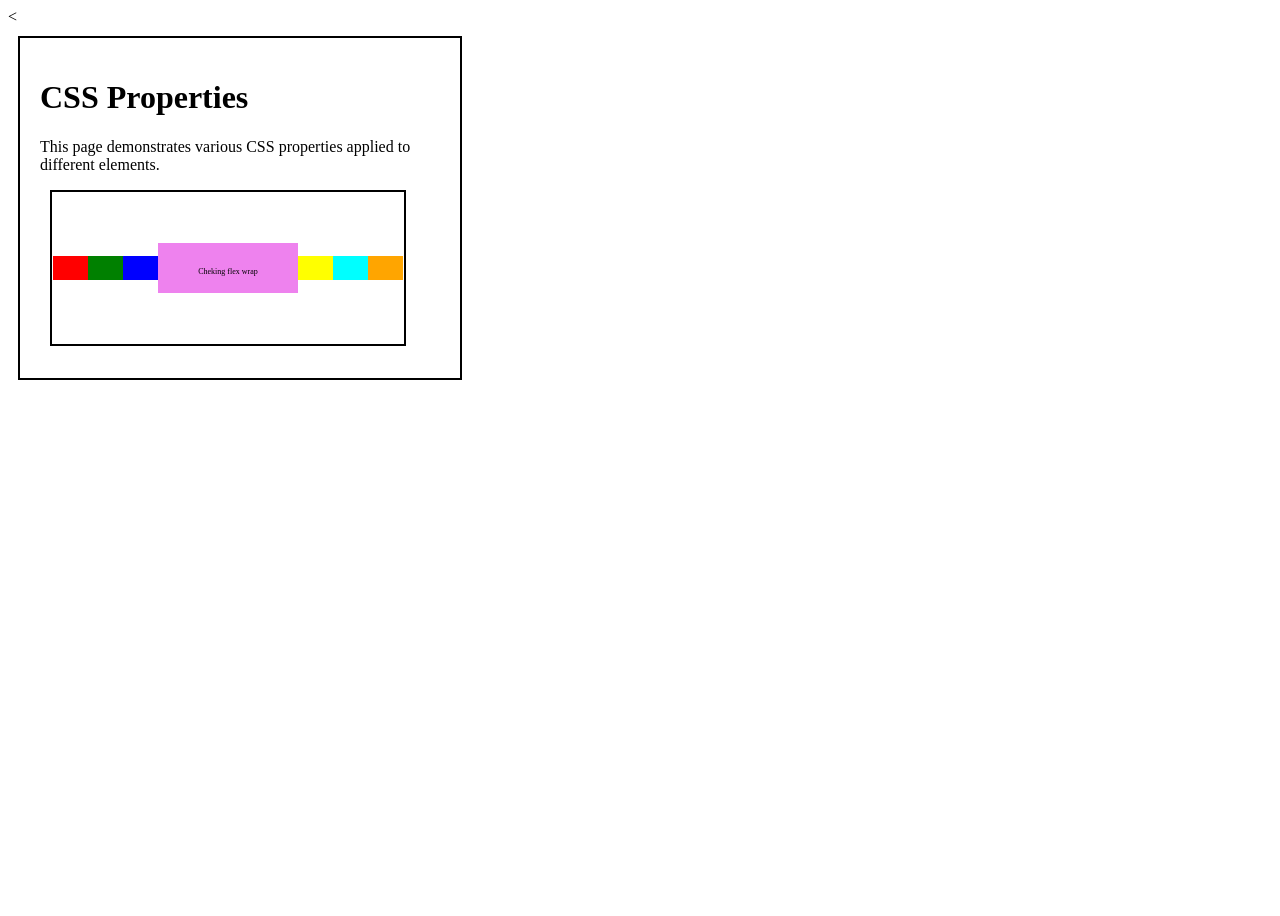
==== index.html @ 8c31e159 "HTML and CSS" ====
<<!DOCTYPE html>
<html lang="en">
<head>
    <meta charset="UTF-8">
    <meta name="viewport" content="width=device-width, initial-scale=1.0">
    <title>CSS Properties</title>
    <link rel="stylesheet" href="box.css">
</head>
<body>

    <!-- Display properties CSS-->
    <div class="container">
        <h1>CSS Properties</h1>
        <p>This page demonstrates various CSS properties applied to different elements.</p>

        <div class="box1">
            <div class="b1"></div>
            <div class="b2"></div>
            <div class="b3"></div>
            <div class="b4">
                <p>Cheking flex wrap</p>
            </div>
            <div class="b5"></div>
            <div class="b6"></div>
            <div class="b7"></div>
        </div>

        <!-- <div class="box2">
            <h2>Box2</h2>
        </div> -->
    </div>
</body>
</html>
---- box.css ----
/* Display properties */
.  {
margin:0;
padding:0;
  }
  body{
  height: 100vh;
}

/* Box Model */
.container {
  width: 400px;
  height: 300px;
  padding: 20px;
  border: 2px solid black;
  margin: 10px;
}

.box1 {
  width: 350px;
  height: 150px;
  padding: 1px;
  border: 2px solid black;
  margin: 10px;
  display: flex;
  justify-content: space-evenly;
  align-items: center;
}


.b1 {
  background-color: red;
  width: 45px;
  height: 23.5px;
  display: inline-block;
}
.b2 {
  background-color: green;
  width: 45px;
  height: 23.5px;
  display: inline-block;
}
.b3 {
  background-color: blue;
  width: 45px;
  height: 23.5px;
  display: inline-block;
}
.b4 {
  background-color: violet;
  width: 180px;
  height: 50px;
    display: flex;
    align-items:center;
    justify-content:center;
    white-space:nowrap;
    overflow:hidden;
    text-overflow:ellipsis;
}


.b5 {
  background-color: yellow;
  width: 45px;
  height: 23.5px;
  display: flex;
  flex-wrap: wrap;

}
.b4 p{
    font-size: 0.5rem;
    text-align:center;
    justify-content:center;
    padding-top:5%;
    display:flexbox;
}

.b6 {
  background-color: cyan;
  width: 45px;
  height: 23.5px;
  display: inline-block;
}
.b7 {
  background-color: orange;
  width: 45px;
  height: 23.5px;
  display: inline-block;

}
.b8 {
  background-color: pink;
  width: 45px;
  height: 23.5px;
  display: inline-block;

}
.b9 {
  background-color: brown;
  width: 45px;
  height: 23.5px;
  display: inline-block;

}



.box2 {
  width: 150px;
  height: 150px;
  padding: 1px;
  border: 2px solid black;
  margin: 10px;
  display: block;
  text-align:left;
  
}
box3 {
  width: 150px;
  height: 150px;
  padding: 1px;
  border: 2px solid black;
  margin: 10px;
  display: block;
}
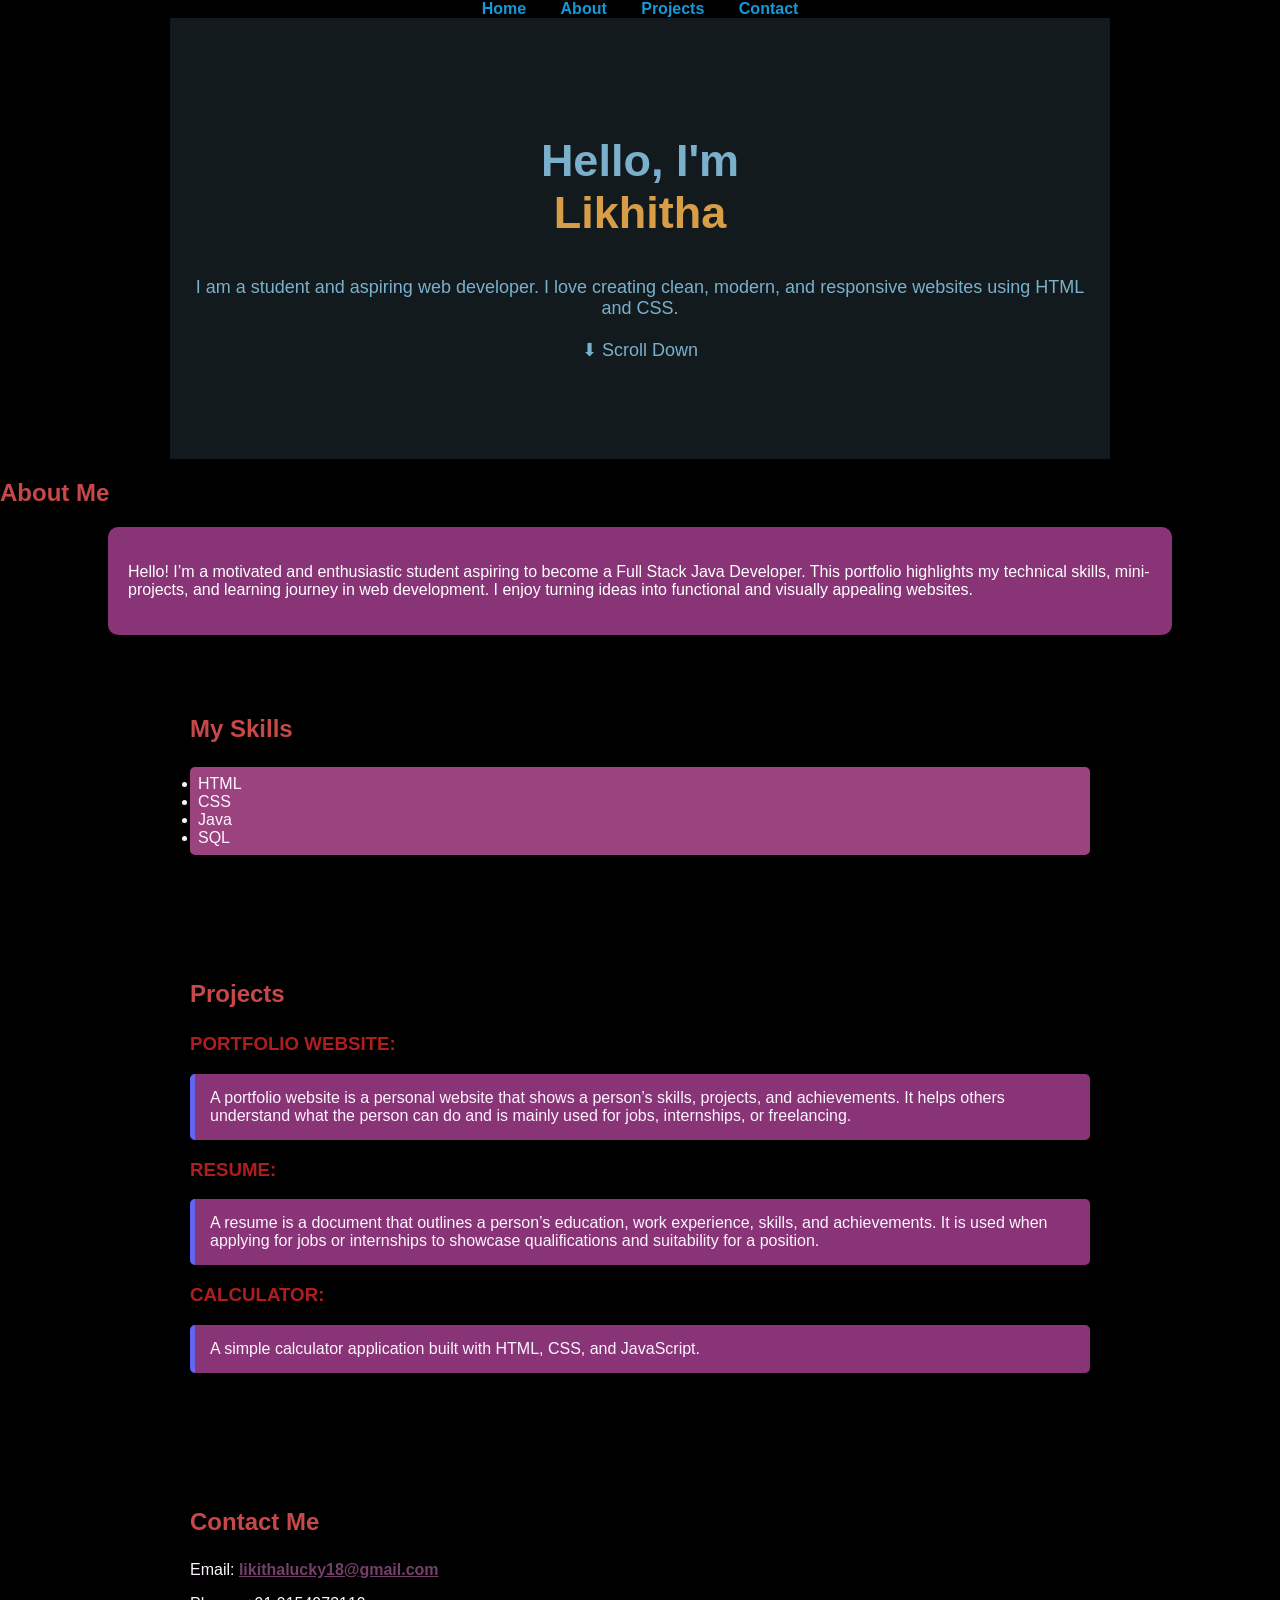
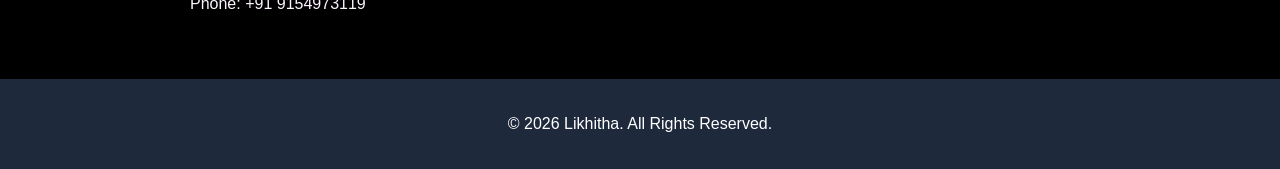
==== commit 34528a14: "Add files via upload" ====
--- a/index.html
+++ b/index.html
@@ -1,35 +1,86 @@
-<<!DOCTYPE html>
+<!DOCTYPE html>
 <html lang="en">
 <head>
     <meta charset="UTF-8">
     <meta name="viewport" content="width=device-width, initial-scale=1.0">
-    <title>CSS Properties</title>
-    <link rel="stylesheet" href="box.css">
+    <title>Portfolio - LIKHITHA</title>
+    <link rel="stylesheet" href="style.css">
 </head>
 <body>
 
-    <!-- Display properties CSS-->
-    <div class="container">
-        <h1>CSS Properties</h1>
-        <p>This page demonstrates various CSS properties applied to different elements.</p>
+<!-- Navbar -->
+<nav>
+    <a href="#home">Home</a>
+    <a href="#about">About</a>
+    <a href="#projects">Projects</a>
+    <a href="#contact">Contact</a>
+</nav>
 
-        <div class="box1">
-            <div class="b1"></div>
-            <div class="b2"></div>
-            <div class="b3"></div>
-            <div class="b4">
-                <p>Cheking flex wrap</p>
-            </div>
-            <div class="b5"></div>
-            <div class="b6"></div>
-            <div class="b7"></div>
-        </div>
+<!-- Hero Section -->
+<section id="home" class="hero">
+    <h1>Hello, I'm <br><span>Likhitha</span></h1>
+    <p>
+        I am a student and aspiring web developer. I love creating clean,
+        modern, and responsive websites using HTML and CSS.
+    </p>
+    <p class="scroll">⬇ Scroll Down</p>
+</section>
 
-        <!-- <div class="box2">
-            <h2>Box2</h2>
-        </div> -->
-    </div>
+<!-- About -->
+    <h2 class="about-title">About Me</h2>
+    <div class="about-box">
+    <p>
+        Hello! I’m a motivated and enthusiastic student aspiring to become a Full Stack Java Developer.
+        This portfolio highlights my technical skills, mini-projects, and learning journey in web development.
+        I enjoy turning ideas into functional and visually appealing websites.
+    </p>
+</div>
+<!-- Skills -->
+<section>
+    <h2>My Skills</h2>
+    <ul>
+        <li>HTML</li>
+        <li>CSS</li>
+        <li>Java</li>
+        <li>SQL</li>
+    </ul>
+</section>
+
+<!-- Projects -->
+<section id="projects">
+    <h2>Projects</h2>
+
+    <h3>PORTFOLIO WEBSITE:</h3>
+    <p>
+        A portfolio website is a personal website that shows a person’s skills,
+        projects, and achievements. It helps others understand what the person
+        can do and is mainly used for jobs, internships, or freelancing.
+    </p>
+
+    <h3>RESUME:</h3>
+    <p>
+        A resume is a document that outlines a person’s education, work experience,
+        skills, and achievements. It is used when applying for jobs or internships
+        to showcase qualifications and suitability for a position.
+    </p>
+
+    <h3>CALCULATOR:</h3>
+    <p>
+        A simple calculator application built with HTML, CSS, and JavaScript.
+    </p>
+</section>
+
+<!-- Contact -->
+<section id="contact">
+    <h2>Contact Me</h2>
+    <p>Email: <a href="mailto:likithalucky18@gmail.com">likithalucky18@gmail.com</a></p>
+    <p>Phone: +91 9154973119</p>
+</section>
+
+<!-- Footer -->
+<footer>
+    <p>© 2026 Likhitha. All Rights Reserved.</p>
+</footer>
+
 </body>
-</html>
-   
-
+</html>
--- a/style.css
+++ b/style.css
@@ -0,0 +1,149 @@
+body {
+    font-family: poppins,sans-serif;
+    margin: 0;
+    padding: 0;
+    background: #000000;
+    color: #fdf4ff;;
+}
+
+/* Navbar */
+nav {
+    background:#ad1b7f
+    padding: 15px;
+    text-align: center;
+}
+
+nav a {
+    margin: 0 15px;
+    text-decoration: none;
+    color: #1299d8;
+    font-weight:bold;
+}
+nav a:hover  {
+    color :#8f56da;
+} 
+
+/* Sections */
+section {
+    padding: 50px;
+    max-width: 900px;
+    margin: auto;
+}
+
+/* Hero Section*/
+.hero{
+    background-color: #121a1e;
+    color:rgb(123, 176, 204);
+    text-align:center;
+    padding:80px 20px;    
+}
+.hero h1 {
+    font-size: 45px;
+}
+
+.hero span {
+    color: #d79d47;
+}
+
+.hero p {
+    font-size: 18px;
+    margin top: 20px;
+}
+
+.scroll {
+    margin-top: 20px;
+    font-size: 16px;
+}
+
+/* Headings */
+h2 {
+    color:#c74848;
+    border-bottom:3px soild #38bdf8
+    display:inline-block;
+    padding-bottom: 5px;
+}
+
+h3 {
+    color:#af1e1e;
+}
+    
+/* List */
+ul {
+    background:#9a437f;
+    padding: 8px;
+    margin:5px 0;
+    border-radius:5px;
+}
+/* Projects */
+#projects p {
+    background: #893476;
+    padding: 15px;
+    border-left: 5px solid #6366f1;
+    margin-bottom: 15px;
+    border-radius: 5px;
+}
+
+/* Contact */
+#contact a {
+    color: #743f68;
+    font-weight: bold;
+}
+
+/* Footer */
+footer {
+    text-align: center;
+    padding: 20px;
+    background: #1e293b;
+    color: white;
+}
+/* ===== ABOUT SECTION ===== */
+.about{
+    text-align:center;
+}
+.about-title{
+     color:#c74848;
+     margin-bottom: 15px;
+}
+.about-box{
+    background: #893476;
+    padding: 20px;
+    border-radius: 10px;
+    color: white;
+    width:80%;
+    margin:10px auto;
+}
+
+#about h2 {
+    color: ff4da6;
+}
+
+#about p {
+    color: #fdf4ff;
+}
+
+#about:hover {
+    box-shadow: 0 0 20px #f472b6;
+    transition: 0.3s;
+}
+
+
+/* ===== SKILLS SECTION ===== */
+#skills {
+    background:  #f472b6, #e879f9);
+    padding: 30px;
+    border-radius: 15px;
+    color: white;
+}
+
+#skills li {
+    background: rgba(255,255,255,0.2);
+    padding: 8px;
+    margin: 5px 0;
+    border-radius: 5px;
+}
+
+#skills li:hover {
+    background: #fdf4ff;
+    color: #e879f9;
+}
+  
